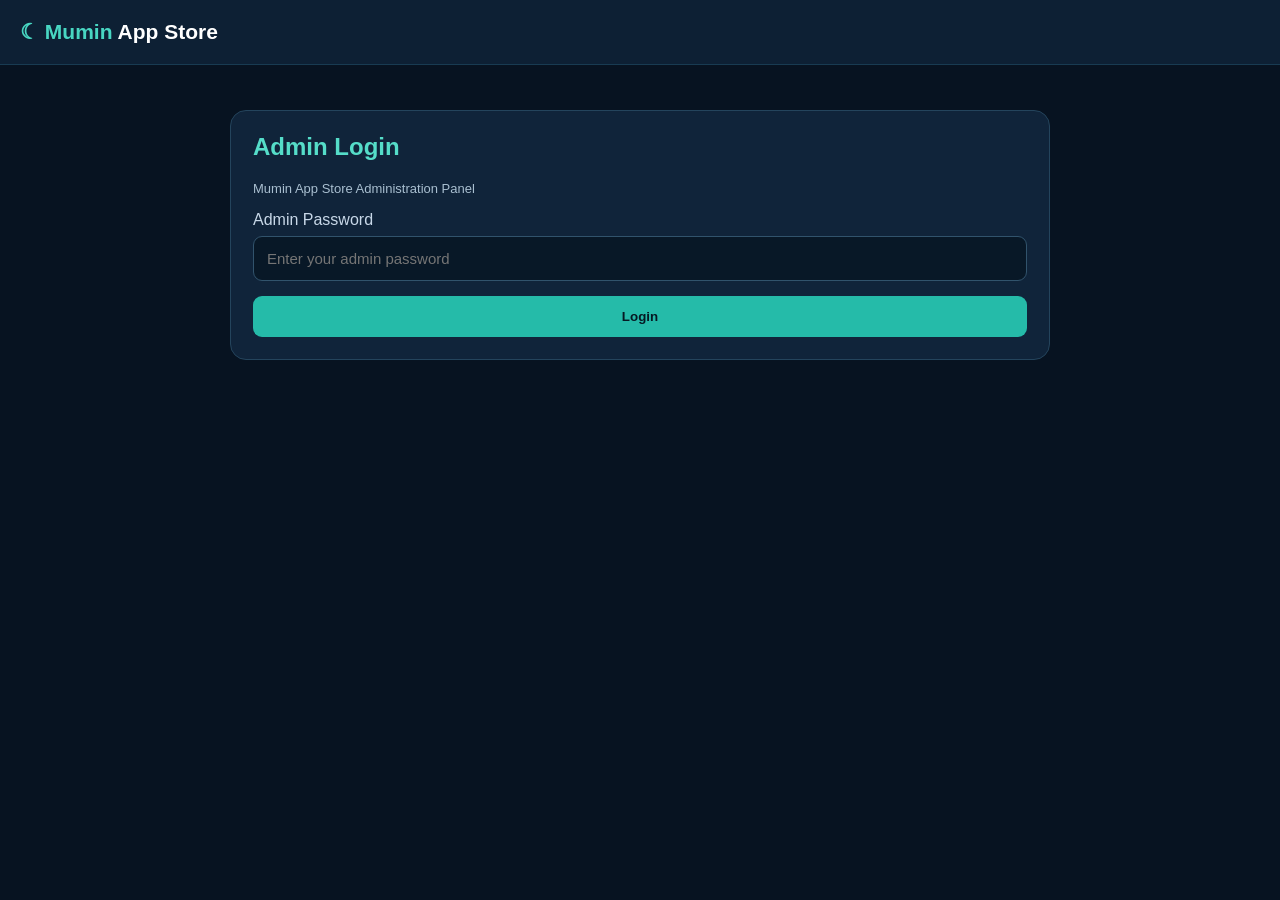
==== admin.html @ deb67155 "Create admin.html" ====
<!DOCTYPE html>
<html lang="bn">
<head>
<meta charset="UTF-8">
<meta name="viewport" content="width=device-width, initial-scale=1.0">
<title>Mumin App Store - Admin</title>
<style>
*{box-sizing:border-box}
body{
  margin:0;
  font-family:Arial,sans-serif;
  background:#071321;
  color:#eef7ff;
}
header{
  padding:20px;
  background:#0d2034;
  border-bottom:1px solid #183b52;
  display:flex;
  align-items:center;
  justify-content:space-between;
  gap:12px;
}
.logo{font-size:21px;font-weight:bold;color:#48d6c2}
.logo span{color:white}
main{max-width:850px;margin:30px auto;padding:15px}
.panel{
  background:#10243a;
  border:1px solid #24445c;
  border-radius:16px;
  padding:22px;
  margin-bottom:20px;
}
h2{margin-top:0;color:#55ddc9}
label{display:block;margin:15px 0 7px;color:#c8d8e8}
input,textarea,select{
  width:100%;
  padding:13px;
  border:1px solid #31536c;
  border-radius:9px;
  background:#081827;
  color:white;
  font-size:15px;
}
textarea{min-height:90px;resize:vertical}
button{
  border:0;
  border-radius:9px;
  padding:13px 18px;
  font-weight:bold;
  cursor:pointer;
  background:#25bba9;
  color:#061923;
  margin-top:15px;
}
button:disabled{opacity:.5;cursor:not-allowed}
.secondary{background:#24445c;color:white}
.danger{background:#a33b48;color:white}
.full{width:100%}
.hidden{display:none!important}
.message{margin-top:14px;padding:12px;border-radius:8px;line-height:1.5}
.success{background:#123d35;color:#8df4d7}
.error{background:#4a202b;color:#ffb8c0}
.app{
  padding:14px;
  background:#0a1a2a;
  border:1px solid #24445c;
  border-radius:10px;
  margin-top:12px;
  overflow-wrap:anywhere;
}
.app strong{color:#5be0cd}
.small{font-size:13px;color:#a9bfd0}
.row{display:grid;grid-template-columns:1fr 1fr;gap:12px}
@media(max-width:550px){.row{grid-template-columns:1fr}}
</style>
</head>
<body>

<header>
  <div class="logo">☾ Mumin <span>App Store</span></div>
  <button id="logoutBtn" class="secondary hidden">Logout</button>
</header>

<main>

  <section id="loginSection" class="panel">
    <h2>Admin Login</h2>
    <p class="small">Mumin App Store Administration Panel</p>

    <form id="loginForm">
      <label>Admin Password</label>
      <input id="password" type="password"
        placeholder="Enter your admin password"
        required autocomplete="current-password">
      <button class="full" id="loginBtn" type="submit">
        Login
      </button>
    </form>
    <div id="loginMessage"></div>
  </section>

  <section id="dashboard" class="hidden">

    <div class="panel">
      <h2>Welcome, Admin!</h2>
      <p>এখান থেকে Mumin App Store-এ নতুন অ্যাপ যোগ করতে পারবে।</p>
      <p class="small">নতুন অ্যাপ যোগ করলে সেটি Database-এ সংরক্ষিত হবে।</p>
    </div>

    <div class="panel">
      <h2>➕ Add New App</h2>

      <form id="appForm">

        <label>App Name *</label>
        <input name="name" required placeholder="Example: Mumin AI">

        <label>Description</label>
        <textarea name="description"
          placeholder="অ্যাপ সম্পর্কে সংক্ষিপ্ত বিবরণ"></textarea>

        <label>Category *</label>
        <select name="category" required>
          <option value="">Select Category</option>
          <option>AI</option>
          <option>Islamic</option>
          <option>Education</option>
          <option>Tools</option>
          <option>Productivity</option>
          <option>Business</option>
          <option>Finance</option>
          <option>Communication</option>
          <option>Social</option>
          <option>Entertainment</option>
          <option>Games</option>
          <option>Health & Fitness</option>
          <option>Photography</option>
          <option>Lifestyle</option>
          <option>News & Books</option>
          <option>Developer Tools</option>
        </select>

        <label>App Logo URL</label>
        <input name="icon_url" type="url"
          placeholder="https://example.com/logo.png">

        <label>Web App URL</label>
        <input name="app_url" type="url"
          placeholder="https://example.com">

        <label>APK Download URL</label>
        <input name="download_url" type="url"
          placeholder="https://example.com/app.apk">

        <div class="row">
          <div>
            <label>Platform</label>
            <select name="platform">
              <option value="web">Web / PWA</option>
              <option value="android">Android APK</option>
              <option value="both">Both</option>
            </select>
          </div>
          <div>
            <label>Version</label>
            <input name="version" value="1.0.0">
          </div>
        </div>

        <button id="addBtn" class="full" type="submit">
          Publish App
        </button>
      </form>

      <div id="appMessage"></div>
    </div>

    <div class="panel">
      <h2>Published Apps</h2>
      <button id="refreshBtn" class="secondary">Refresh Apps</button>
      <div id="appList">Loading...</div>
    </div>

  </section>
</main>

<script>
const API = "https://muminappstore.muminalmujahid21.workers.dev";

const $ = id => document.getElementById(id);
let adminToken = sessionStorage.getItem("mumin_admin_token") || "";

function showMessage(id, message, type) {
  const box = $(id);
  box.className = "message " + type;
  box.textContent = message;
}

function showDashboard() {
  $("loginSection").classList.add("hidden");
  $("dashboard").classList.remove("hidden");
  $("logoutBtn").classList.remove("hidden");
  loadApps();
}

function logout() {
  adminToken = "";
  sessionStorage.removeItem("mumin_admin_token");
  $("dashboard").classList.add("hidden");
  $("loginSection").classList.remove("hidden");
  $("logoutBtn").classList.add("hidden");
  $("password").value = "";
}

$("logoutBtn").addEventListener("click", logout);

async function login(password) {
  const response = await fetch(API + "/api/admin/login", {
    method: "POST",
    headers: {"Content-Type": "application/json"},
    body: JSON.stringify({password})
  });

  const data = await response.json();

  if (!response.ok || !data.success) {
    throw new Error(data.message || "Login failed");
  }

  adminToken = data.token;
  sessionStorage.setItem("mumin_admin_token", adminToken);
  showDashboard();
}

$("loginForm").addEventListener("submit", async e => {
  e.preventDefault();

  $("loginBtn").disabled = true;
  $("loginBtn").textContent = "Logging in...";

  try {
    await login($("password").value);
  } catch (error) {
    showMessage("loginMessage", error.message, "error");
  } finally {
    $("loginBtn").disabled = false;
    $("loginBtn").textContent = "Login";
  }
});

async function loadApps() {
  $("appList").textContent = "Loading apps...";

  try {
    const response = await fetch(API + "/api/apps");
    const data = await response.json();

    if (!response.ok || !data.success) {
      throw new Error(data.message || "Could not load apps");
    }

    $("appList").replaceChildren();

    if (!data.apps.length) {
      $("appList").textContent = "এখনো কোনো অ্যাপ প্রকাশ করা হয়নি।";
      return;
    }

    data.apps.forEach(app => {
      const card = document.createElement("div");
      card.className = "app";

      const name = document.createElement("strong");
      name.textContent = app.name;

      const info = document.createElement("p");
      info.textContent = app.category + " | Version " + app.version;

      const description = document.createElement("p");
      description.textContent = app.description || "";

      card.append(name, info, description);
      $("appList").append(card);
    });

  } catch (error) {
    $("appList").textContent = error.message;
  }
}

$("appForm").addEventListener("submit", async e => {
  e.preventDefault();

  if (!adminToken) {
    showMessage("appMessage", "Please login again.", "error");
    logout();
    return;
  }

  const form = new FormData(e.target);
  const app = Object.fromEntries(form.entries());

  $("addBtn").disabled = true;
  $("addBtn").textContent = "Publishing...";

  try {
    const response = await fetch(API + "/api/apps", {
      method: "POST",
      headers: {
        "Content-Type": "application/json",
        "Authorization": "Bearer " + adminToken
      },
      body: JSON.stringify(app)
    });

    const data = await response.json();

    if (!response.ok || !data.success) {
      if (response.status === 401) logout();
      throw new Error(data.message || "App could not be added");
    }

    showMessage("appMessage", "অভিনন্দন! অ্যাপ সফলভাবে যোগ হয়েছে।", "success");
    e.target.reset();
    e.target.version.value = "1.0.0";
    loadApps();

  } catch (error) {
    showMessage("appMessage", error.message, "error");
  } finally {
    $("addBtn").disabled = false;
    $("addBtn").textContent = "Publish App";
  }
});

$("refreshBtn").addEventListener("click", loadApps);

if (adminToken) {
  showDashboard();
}
</script>

</body>
</html>
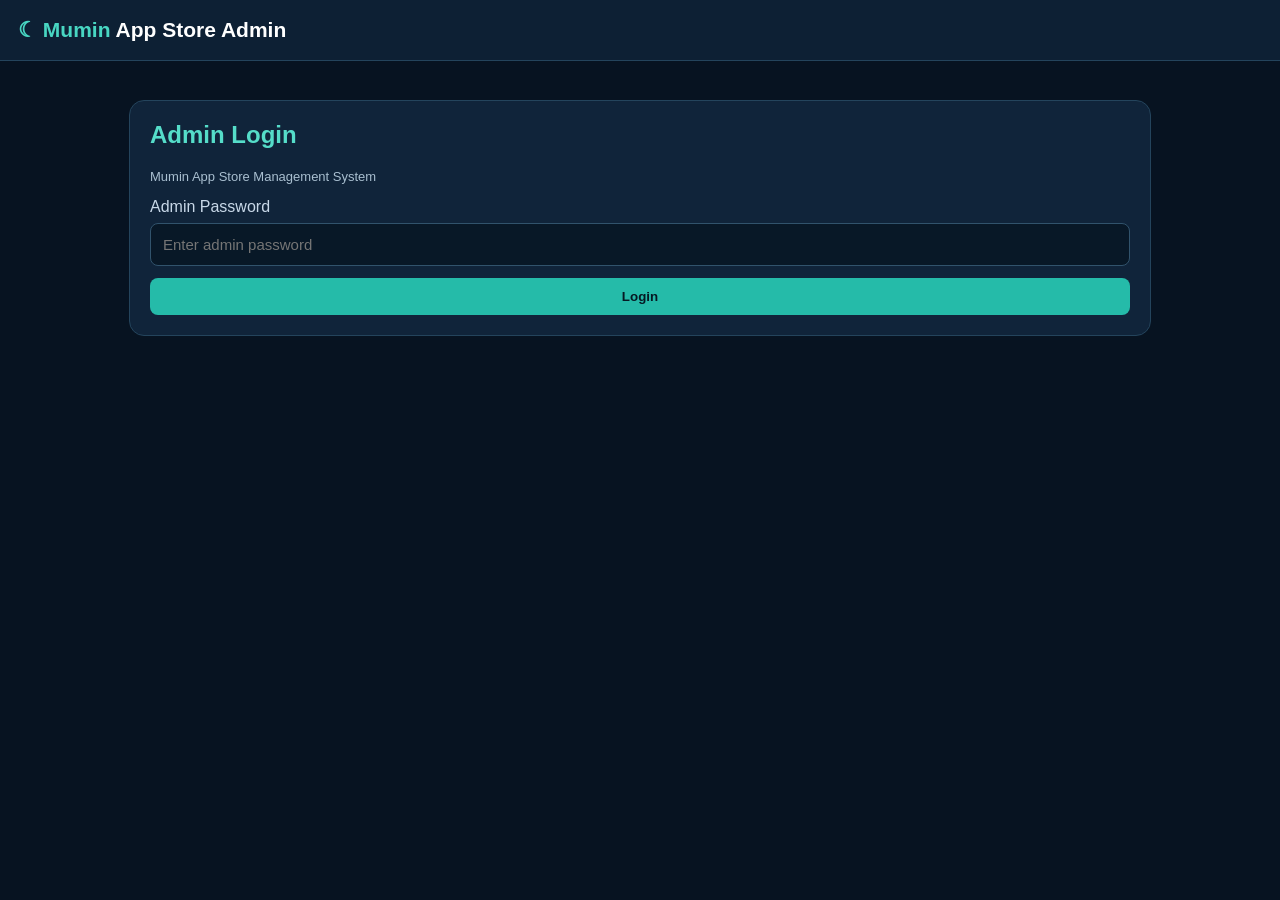
==== commit 07ac57fa: "Update admin.html" ====
--- a/admin.html
+++ b/admin.html
@@ -1,10 +1,10 @@
-
 <!DOCTYPE html>
 <html lang="bn">
 <head>
 <meta charset="UTF-8">
 <meta name="viewport" content="width=device-width, initial-scale=1.0">
-<title>Mumin App Store - Admin</title>
+<title>Mumin App Store - Admin Dashboard</title>
+
 <style>
 *{box-sizing:border-box}
 body{
@@ -14,287 +14,444 @@
   color:#eef7ff;
 }
 header{
-  padding:20px;
+  padding:18px;
   background:#0d2034;
-  border-bottom:1px solid #183b52;
+  border-bottom:1px solid #24445c;
   display:flex;
+  justify-content:space-between;
   align-items:center;
-  justify-content:space-between;
-  gap:12px;
+  gap:10px;
+  flex-wrap:wrap;
 }
 .logo{font-size:21px;font-weight:bold;color:#48d6c2}
 .logo span{color:white}
-main{max-width:850px;margin:30px auto;padding:15px}
+main{max-width:1050px;margin:25px auto;padding:14px}
 .panel{
   background:#10243a;
   border:1px solid #24445c;
-  border-radius:16px;
-  padding:22px;
+  border-radius:15px;
+  padding:20px;
   margin-bottom:20px;
 }
-h2{margin-top:0;color:#55ddc9}
-label{display:block;margin:15px 0 7px;color:#c8d8e8}
+h2{color:#55ddc9;margin-top:0}
+label{
+  display:block;
+  margin:14px 0 7px;
+  color:#c8d8e8;
+}
 input,textarea,select{
   width:100%;
-  padding:13px;
+  padding:12px;
   border:1px solid #31536c;
-  border-radius:9px;
+  border-radius:8px;
   background:#081827;
   color:white;
   font-size:15px;
 }
-textarea{min-height:90px;resize:vertical}
+textarea{min-height:85px;resize:vertical}
 button{
   border:0;
-  border-radius:9px;
-  padding:13px 18px;
+  border-radius:8px;
+  padding:11px 16px;
   font-weight:bold;
   cursor:pointer;
   background:#25bba9;
   color:#061923;
-  margin-top:15px;
+  margin-top:12px;
 }
 button:disabled{opacity:.5;cursor:not-allowed}
 .secondary{background:#24445c;color:white}
 .danger{background:#a33b48;color:white}
+.edit{background:#d5a63c;color:#17202a}
 .full{width:100%}
 .hidden{display:none!important}
-.message{margin-top:14px;padding:12px;border-radius:8px;line-height:1.5}
+.message{margin-top:13px;padding:12px;border-radius:8px}
 .success{background:#123d35;color:#8df4d7}
 .error{background:#4a202b;color:#ffb8c0}
+.small{font-size:13px;color:#a9bfd0}
+.row{display:grid;grid-template-columns:1fr 1fr;gap:12px}
 .app{
-  padding:14px;
+  padding:15px;
   background:#0a1a2a;
   border:1px solid #24445c;
-  border-radius:10px;
+  border-radius:11px;
+  margin-top:13px;
+  overflow-wrap:anywhere;
+}
+.app strong{color:#5be0cd;font-size:17px}
+.app-actions{display:flex;gap:8px;flex-wrap:wrap}
+.app-actions button{margin-top:10px}
+.preview{
+  display:flex;
+  gap:12px;
+  align-items:center;
   margin-top:12px;
-  overflow-wrap:anywhere;
-}
-.app strong{color:#5be0cd}
-.small{font-size:13px;color:#a9bfd0}
-.row{display:grid;grid-template-columns:1fr 1fr;gap:12px}
-@media(max-width:550px){.row{grid-template-columns:1fr}}
+}
+.preview img{
+  width:65px;height:65px;object-fit:cover;
+  border-radius:12px;background:#fff;
+}
+.section-title{
+  display:flex;justify-content:space-between;
+  align-items:center;gap:10px;flex-wrap:wrap;
+}
+#formTitle{color:#55ddc9}
+@media(max-width:600px){
+  .row{grid-template-columns:1fr}
+  main{padding:10px}
+  .panel{padding:15px}
+}
 </style>
 </head>
+
 <body>
 
 <header>
-  <div class="logo">☾ Mumin <span>App Store</span></div>
+  <div class="logo">☾ Mumin <span>App Store Admin</span></div>
   <button id="logoutBtn" class="secondary hidden">Logout</button>
 </header>
 
 <main>
 
-  <section id="loginSection" class="panel">
-    <h2>Admin Login</h2>
-    <p class="small">Mumin App Store Administration Panel</p>
-
-    <form id="loginForm">
-      <label>Admin Password</label>
-      <input id="password" type="password"
-        placeholder="Enter your admin password"
-        required autocomplete="current-password">
-      <button class="full" id="loginBtn" type="submit">
-        Login
+<section id="loginSection" class="panel">
+  <h2>Admin Login</h2>
+  <p class="small">Mumin App Store Management System</p>
+
+  <form id="loginForm">
+    <label>Admin Password</label>
+    <input id="password" type="password" required
+      placeholder="Enter admin password">
+    <button class="full" id="loginBtn" type="submit">Login</button>
+  </form>
+
+  <div id="loginMessage"></div>
+</section>
+
+<section id="dashboard" class="hidden">
+
+  <div class="panel">
+    <h2>Welcome, Admin!</h2>
+    <p>এখান থেকে তোমার App Store-এর সব অ্যাপ পরিচালনা করতে পারবে।</p>
+    <p class="small">নতুন অ্যাপ যোগ, পুরোনো অ্যাপ Edit এবং Delete করতে পারবে।</p>
+  </div>
+
+  <div class="panel" id="editorPanel">
+
+    <div class="section-title">
+      <h2 id="formTitle">➕ Add New App</h2>
+      <button id="cancelEdit" class="secondary hidden" type="button">
+        Cancel Edit
       </button>
+    </div>
+
+    <form id="appForm">
+
+      <label>App Name *</label>
+      <input name="name" required placeholder="Example: Mumin AI">
+
+      <label>App Description</label>
+      <textarea name="description"
+        placeholder="অ্যাপ সম্পর্কে বিস্তারিত লিখো"></textarea>
+
+      <div class="row">
+        <div>
+          <label>Category *</label>
+          <select name="category" required>
+            <option value="">Select Category</option>
+            <option>AI</option>
+            <option>Islamic</option>
+            <option>Education</option>
+            <option>Tools</option>
+            <option>Productivity</option>
+            <option>Business</option>
+            <option>Finance</option>
+            <option>Communication</option>
+            <option>Social</option>
+            <option>Entertainment</option>
+            <option>Games</option>
+            <option>Health & Fitness</option>
+            <option>Photography</option>
+            <option>Lifestyle</option>
+            <option>News & Books</option>
+            <option>Developer Tools</option>
+          </select>
+        </div>
+
+        <div>
+          <label>Developer Name</label>
+          <input name="developer" placeholder="Mumin Al Mujahid">
+        </div>
+      </div>
+
+      <label>App Logo URL</label>
+      <input name="icon_url" type="url"
+        placeholder="https://example.com/logo.png">
+
+      <div class="row">
+        <div>
+          <label>Web App URL</label>
+          <input name="app_url" type="url"
+            placeholder="https://example.com">
+        </div>
+
+        <div>
+          <label>APK Download URL</label>
+          <input name="download_url" type="url"
+            placeholder="https://example.com/app.apk">
+        </div>
+      </div>
+
+      <label>App Screenshots URL</label>
+      <textarea name="screenshots"
+        placeholder="প্রতিটি ছবির URL আলাদা লাইনে দাও।&#10;https://example.com/screenshot1.jpg&#10;https://example.com/screenshot2.jpg"></textarea>
+      <p class="small">একাধিক Screenshot দিতে চাইলে প্রতিটি URL নতুন লাইনে লিখবে।</p>
+
+      <label>App Features</label>
+      <textarea name="features"
+        placeholder="প্রতিটি Feature নতুন লাইনে লিখো।"></textarea>
+
+      <label>How to Use / Instructions</label>
+      <textarea name="instructions"
+        placeholder="অ্যাপটি কীভাবে ব্যবহার করতে হয় লিখো।"></textarea>
+
+      <div class="row">
+        <div>
+          <label>Platform</label>
+          <select name="platform">
+            <option value="web">Web / PWA</option>
+            <option value="android">Android APK</option>
+            <option value="both">Both</option>
+          </select>
+        </div>
+
+        <div>
+          <label>Version</label>
+          <input name="version" value="1.0.0">
+        </div>
+      </div>
+
+      <button id="saveBtn" class="full" type="submit">
+        Publish App
+      </button>
+
+      <div id="appMessage"></div>
     </form>
-    <div id="loginMessage"></div>
-  </section>
-
-  <section id="dashboard" class="hidden">
-
-    <div class="panel">
-      <h2>Welcome, Admin!</h2>
-      <p>এখান থেকে Mumin App Store-এ নতুন অ্যাপ যোগ করতে পারবে।</p>
-      <p class="small">নতুন অ্যাপ যোগ করলে সেটি Database-এ সংরক্ষিত হবে।</p>
+
+  </div>
+
+  <div class="panel">
+    <div class="section-title">
+      <h2>📱 Manage Published Apps</h2>
+      <button id="refreshBtn" class="secondary">Refresh</button>
     </div>
 
-    <div class="panel">
-      <h2>➕ Add New App</h2>
-
-      <form id="appForm">
-
-        <label>App Name *</label>
-        <input name="name" required placeholder="Example: Mumin AI">
-
-        <label>Description</label>
-        <textarea name="description"
-          placeholder="অ্যাপ সম্পর্কে সংক্ষিপ্ত বিবরণ"></textarea>
-
-        <label>Category *</label>
-        <select name="category" required>
-          <option value="">Select Category</option>
-          <option>AI</option>
-          <option>Islamic</option>
-          <option>Education</option>
-          <option>Tools</option>
-          <option>Productivity</option>
-          <option>Business</option>
-          <option>Finance</option>
-          <option>Communication</option>
-          <option>Social</option>
-          <option>Entertainment</option>
-          <option>Games</option>
-          <option>Health & Fitness</option>
-          <option>Photography</option>
-          <option>Lifestyle</option>
-          <option>News & Books</option>
-          <option>Developer Tools</option>
-        </select>
-
-        <label>App Logo URL</label>
-        <input name="icon_url" type="url"
-          placeholder="https://example.com/logo.png">
-
-        <label>Web App URL</label>
-        <input name="app_url" type="url"
-          placeholder="https://example.com">
-
-        <label>APK Download URL</label>
-        <input name="download_url" type="url"
-          placeholder="https://example.com/app.apk">
-
-        <div class="row">
-          <div>
-            <label>Platform</label>
-            <select name="platform">
-              <option value="web">Web / PWA</option>
-              <option value="android">Android APK</option>
-              <option value="both">Both</option>
-            </select>
-          </div>
-          <div>
-            <label>Version</label>
-            <input name="version" value="1.0.0">
-          </div>
-        </div>
-
-        <button id="addBtn" class="full" type="submit">
-          Publish App
-        </button>
-      </form>
-
-      <div id="appMessage"></div>
-    </div>
-
-    <div class="panel">
-      <h2>Published Apps</h2>
-      <button id="refreshBtn" class="secondary">Refresh Apps</button>
-      <div id="appList">Loading...</div>
-    </div>
-
-  </section>
+    <div id="appList">Loading apps...</div>
+  </div>
+
+</section>
 </main>
 
 <script>
 const API = "https://muminappstore.muminalmujahid21.workers.dev";
 
 const $ = id => document.getElementById(id);
+
 let adminToken = sessionStorage.getItem("mumin_admin_token") || "";
-
-function showMessage(id, message, type) {
+let editingId = null;
+let currentApps = [];
+
+function showMessage(id,message,type){
   const box = $(id);
   box.className = "message " + type;
   box.textContent = message;
 }
 
-function showDashboard() {
+function authHeaders(){
+  return {
+    "Content-Type":"application/json",
+    "Authorization":"Bearer " + adminToken
+  };
+}
+
+function showDashboard(){
   $("loginSection").classList.add("hidden");
   $("dashboard").classList.remove("hidden");
   $("logoutBtn").classList.remove("hidden");
   loadApps();
 }
 
-function logout() {
+function logout(){
   adminToken = "";
   sessionStorage.removeItem("mumin_admin_token");
   $("dashboard").classList.add("hidden");
   $("loginSection").classList.remove("hidden");
   $("logoutBtn").classList.add("hidden");
   $("password").value = "";
-}
-
-$("logoutBtn").addEventListener("click", logout);
-
-async function login(password) {
-  const response = await fetch(API + "/api/admin/login", {
-    method: "POST",
-    headers: {"Content-Type": "application/json"},
-    body: JSON.stringify({password})
-  });
-
-  const data = await response.json();
-
-  if (!response.ok || !data.success) {
-    throw new Error(data.message || "Login failed");
-  }
-
-  adminToken = data.token;
-  sessionStorage.setItem("mumin_admin_token", adminToken);
-  showDashboard();
-}
-
-$("loginForm").addEventListener("submit", async e => {
+  resetForm();
+}
+
+$("logoutBtn").addEventListener("click",logout);
+
+$("loginForm").addEventListener("submit",async e=>{
   e.preventDefault();
 
   $("loginBtn").disabled = true;
   $("loginBtn").textContent = "Logging in...";
 
-  try {
-    await login($("password").value);
-  } catch (error) {
-    showMessage("loginMessage", error.message, "error");
-  } finally {
+  try{
+    const res = await fetch(API + "/api/admin/login",{
+      method:"POST",
+      headers:{"Content-Type":"application/json"},
+      body:JSON.stringify({password:$("password").value})
+    });
+
+    const data = await res.json();
+
+    if(!res.ok || !data.success){
+      throw new Error(data.message || "Login failed");
+    }
+
+    adminToken = data.token;
+    sessionStorage.setItem("mumin_admin_token",adminToken);
+    showDashboard();
+
+  }catch(err){
+    showMessage("loginMessage",err.message,"error");
+  }finally{
     $("loginBtn").disabled = false;
     $("loginBtn").textContent = "Login";
   }
 });
 
-async function loadApps() {
+async function loadApps(){
   $("appList").textContent = "Loading apps...";
 
-  try {
-    const response = await fetch(API + "/api/apps");
-    const data = await response.json();
-
-    if (!response.ok || !data.success) {
+  try{
+    const res = await fetch(API + "/api/apps");
+    const data = await res.json();
+
+    if(!res.ok || !data.success){
       throw new Error(data.message || "Could not load apps");
     }
 
+    currentApps = data.apps || [];
     $("appList").replaceChildren();
 
-    if (!data.apps.length) {
+    if(!currentApps.length){
       $("appList").textContent = "এখনো কোনো অ্যাপ প্রকাশ করা হয়নি।";
       return;
     }
 
-    data.apps.forEach(app => {
+    currentApps.forEach(app=>{
       const card = document.createElement("div");
       card.className = "app";
 
-      const name = document.createElement("strong");
-      name.textContent = app.name;
+      const title = document.createElement("strong");
+      title.textContent = app.name;
 
       const info = document.createElement("p");
-      info.textContent = app.category + " | Version " + app.version;
+      info.textContent =
+        app.category + " | Version " + app.version +
+        " | ID: " + app.id;
 
       const description = document.createElement("p");
       description.textContent = app.description || "";
 
-      card.append(name, info, description);
+      const actions = document.createElement("div");
+      actions.className = "app-actions";
+
+      const editBtn = document.createElement("button");
+      editBtn.className = "edit";
+      editBtn.textContent = "✏️ Edit";
+      editBtn.addEventListener("click",()=>editApp(app.id));
+
+      const deleteBtn = document.createElement("button");
+      deleteBtn.className = "danger";
+      deleteBtn.textContent = "🗑 Delete";
+      deleteBtn.addEventListener("click",()=>deleteApp(app.id));
+
+      actions.append(editBtn,deleteBtn);
+      card.append(title,info,description,actions);
+
       $("appList").append(card);
     });
 
-  } catch (error) {
-    $("appList").textContent = error.message;
+  }catch(err){
+    $("appList").textContent = err.message;
   }
 }
 
-$("appForm").addEventListener("submit", async e => {
+function editApp(id){
+  const app = currentApps.find(item=>Number(item.id)===Number(id));
+  if(!app) return;
+
+  editingId = id;
+
+  const form = $("appForm");
+
+  [
+    "name","description","category","developer",
+    "icon_url","app_url","download_url",
+    "platform","version","screenshots",
+    "features","instructions"
+  ].forEach(field=>{
+    form.elements[field].value = app[field] || "";
+  });
+
+  $("formTitle").textContent = "✏️ Edit App: " + app.name;
+  $("saveBtn").textContent = "Update App";
+  $("cancelEdit").classList.remove("hidden");
+
+  $("editorPanel").scrollIntoView({behavior:"smooth"});
+}
+
+function resetForm(){
+  editingId = null;
+  $("appForm").reset();
+  $("appForm").elements.version.value = "1.0.0";
+  $("formTitle").textContent = "➕ Add New App";
+  $("saveBtn").textContent = "Publish App";
+  $("cancelEdit").classList.add("hidden");
+}
+
+$("cancelEdit").addEventListener("click",resetForm);
+
+async function deleteApp(id){
+  const app = currentApps.find(item=>Number(item.id)===Number(id));
+
+  if(!app) return;
+
+  if(!confirm('তুমি কি "' + app.name + '" অ্যাপটি মুছে ফেলতে চাও?')){
+    return;
+  }
+
+  try{
+    const res = await fetch(API + "/api/apps/" + id,{
+      method:"DELETE",
+      headers:authHeaders()
+    });
+
+    const data = await res.json();
+
+    if(!res.ok || !data.success){
+      if(res.status===401) logout();
+      throw new Error(data.message || "Delete failed");
+    }
+
+    if(Number(editingId)===Number(id)) resetForm();
+
+    showMessage("appMessage","অ্যাপটি সফলভাবে Delete হয়েছে।","success");
+    await loadApps();
+
+  }catch(err){
+    showMessage("appMessage",err.message,"error");
+  }
+}
+
+$("appForm").addEventListener("submit",async e=>{
   e.preventDefault();
 
-  if (!adminToken) {
-    showMessage("appMessage", "Please login again.", "error");
+  if(!adminToken){
     logout();
     return;
   }
@@ -302,42 +459,64 @@
   const form = new FormData(e.target);
   const app = Object.fromEntries(form.entries());
 
-  $("addBtn").disabled = true;
-  $("addBtn").textContent = "Publishing...";
-
-  try {
-    const response = await fetch(API + "/api/apps", {
-      method: "POST",
-      headers: {
-        "Content-Type": "application/json",
-        "Authorization": "Bearer " + adminToken
-      },
-      body: JSON.stringify(app)
-    });
-
-    const data = await response.json();
-
-    if (!response.ok || !data.success) {
-      if (response.status === 401) logout();
-      throw new Error(data.message || "App could not be added");
+  // Screenshot URL-গুলো JSON array হিসেবে সংরক্ষণ
+  app.screenshots = app.screenshots
+    .split(/\n/)
+    .map(url=>url.trim())
+    .filter(Boolean);
+
+  // Features-গুলো JSON array হিসেবে সংরক্ষণ
+  app.features = app.features
+    .split(/\n/)
+    .map(item=>item.trim())
+    .filter(Boolean);
+
+  $("saveBtn").disabled = true;
+  $("saveBtn").textContent = editingId ? "Updating..." : "Publishing...";
+
+  try{
+    const isEditing = editingId !== null;
+
+    const res = await fetch(
+      isEditing
+        ? API + "/api/apps/" + editingId
+        : API + "/api/apps",
+      {
+        method:isEditing ? "PATCH" : "POST",
+        headers:authHeaders(),
+        body:JSON.stringify(app)
+      }
+    );
+
+    const data = await res.json();
+
+    if(!res.ok || !data.success){
+      if(res.status===401) logout();
+      throw new Error(data.message || "Operation failed");
     }
 
-    showMessage("appMessage", "অভিনন্দন! অ্যাপ সফলভাবে যোগ হয়েছে।", "success");
-    e.target.reset();
-    e.target.version.value = "1.0.0";
-    loadApps();
-
-  } catch (error) {
-    showMessage("appMessage", error.message, "error");
-  } finally {
-    $("addBtn").disabled = false;
-    $("addBtn").textContent = "Publish App";
+    showMessage(
+      "appMessage",
+      isEditing
+        ? "অ্যাপ সফলভাবে Update হয়েছে!"
+        : "নতুন অ্যাপ সফলভাবে Publish হয়েছে!",
+      "success"
+    );
+
+    resetForm();
+    await loadApps();
+
+  }catch(err){
+    showMessage("appMessage",err.message,"error");
+  }finally{
+    $("saveBtn").disabled = false;
+    $("saveBtn").textContent = editingId ? "Update App" : "Publish App";
   }
 });
 
-$("refreshBtn").addEventListener("click", loadApps);
-
-if (adminToken) {
+$("refreshBtn").addEventListener("click",loadApps);
+
+if(adminToken){
   showDashboard();
 }
 </script>
